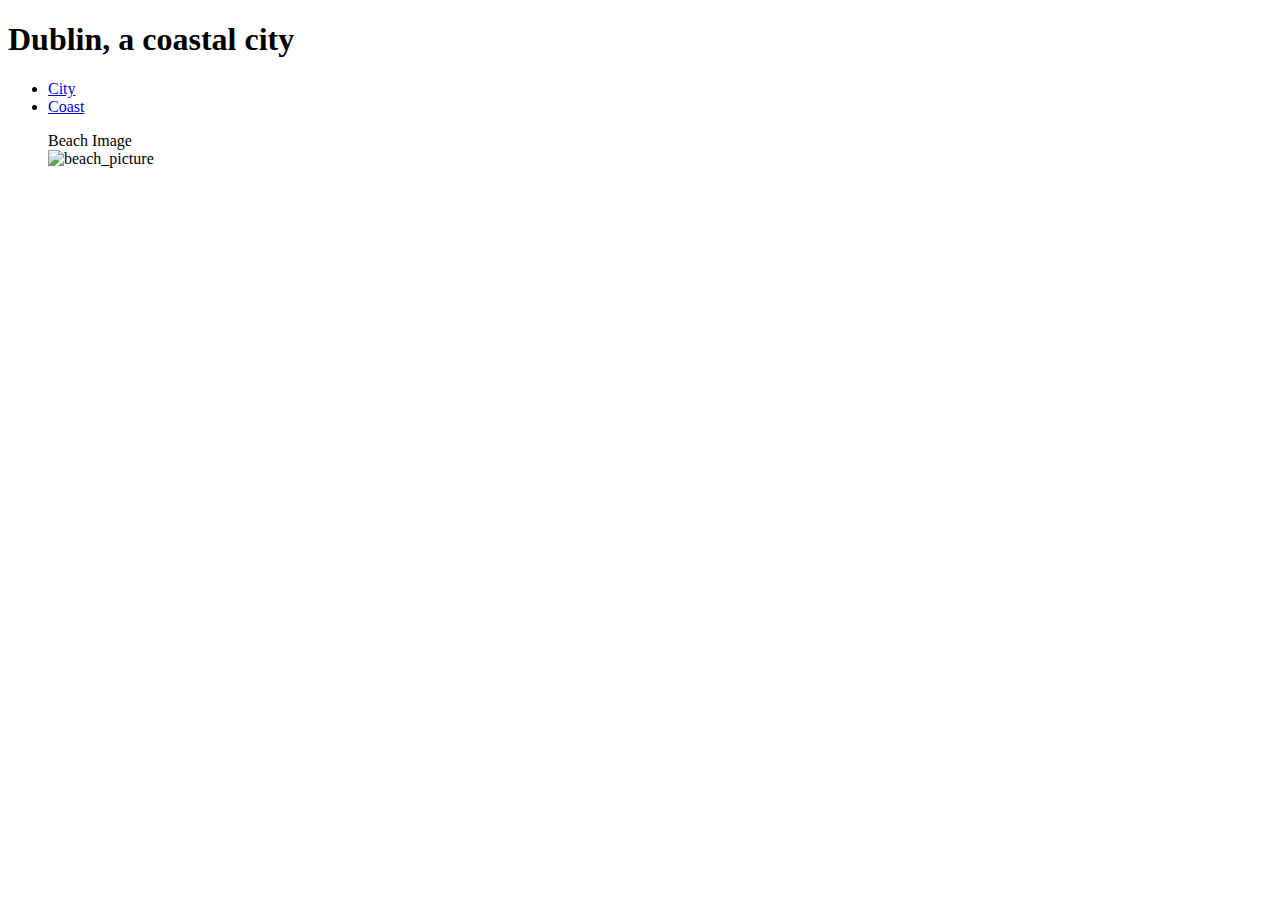
==== coast.html @ f24e8224 "Feat: added new hmtl page named coast.html" ====
<!DOCTYPE html>
<html lang="en">
<head>
    <meta charset="UTF-8">
    <meta name="viewport" content="width=device-width, initial-scale=1.0">
    <link href="assets/css/style.css" rel="stylesheet">
    <title>Dublin</title>
</head>
<body>
    <h1>Dublin, a coastal city</h1>
    <nav>
        <ul>
            <li>
                <a href="index.html">City</a>
            </li>
            <li>
                <a href="coast.html">Coast</a>
            </li>
        </ul>
    </nav>
    <figure>
        <figcaption class="caption-center">Beach Image</figcaption>
        <img src="assets/images/beach.jpg" alt="beach_picture">
    </figure>
    
</body>
</html>
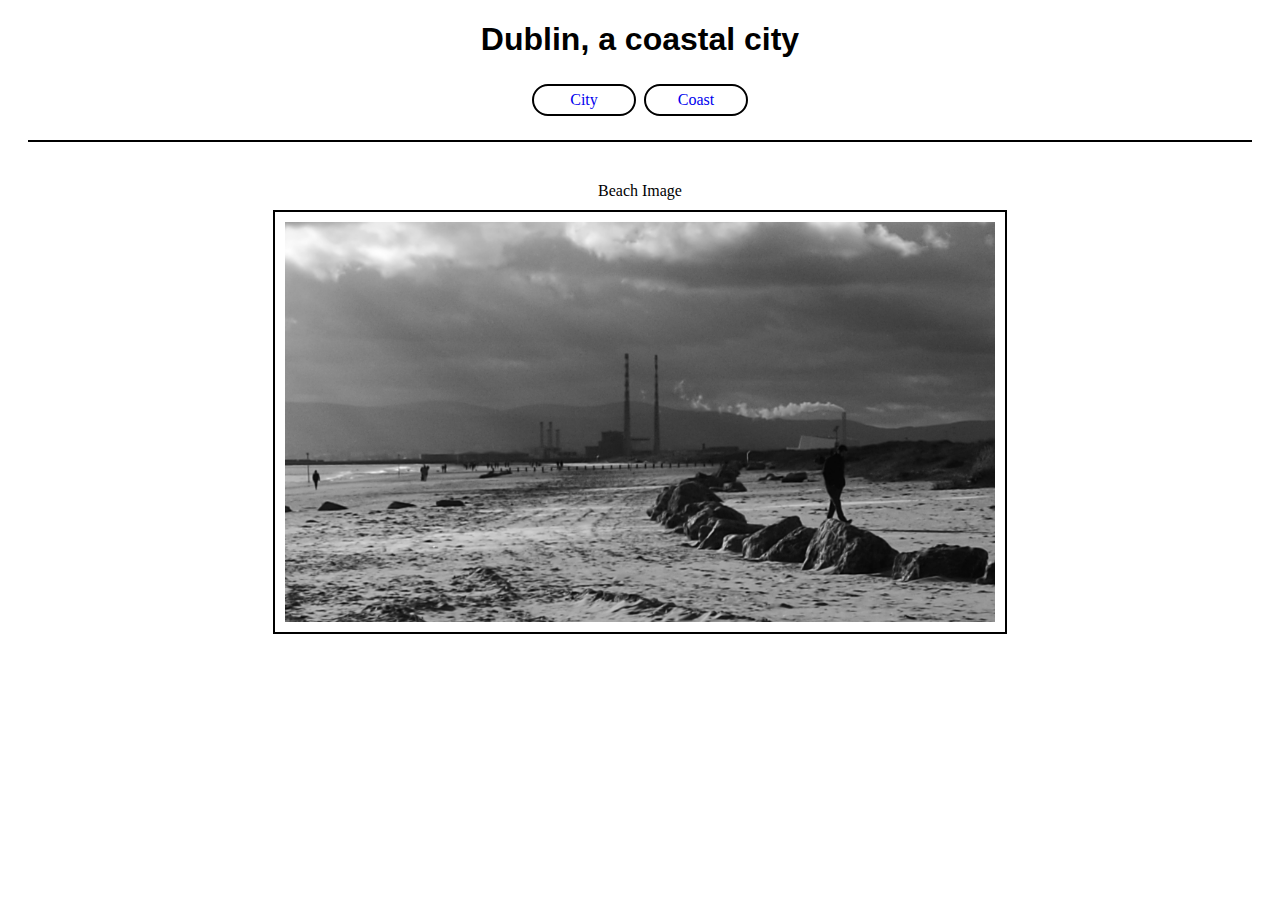
==== commit b62a96e4: "added section elemen to html.index and coast.html" ====
--- a/coast.html
+++ b/coast.html
@@ -18,10 +18,12 @@
             </li>
         </ul>
     </nav>
+    <section>
     <figure>
         <figcaption class="caption-center">Beach Image</figcaption>
         <img src="assets/images/beach.jpg" alt="beach_picture">
     </figure>
+    </section>
     
 </body>
 </html>--- a/assets/css/style.css
+++ b/assets/css/style.css
@@ -0,0 +1,52 @@
+ul {
+    list-style-type: none;
+    margin: 0;
+    padding: 0;
+  }
+  a {
+    border: 2px solid black;
+    border-radius: 50%;
+    width: 5rem;
+    padding: 5px 10px;
+    text-align: center;
+    text-decoration: none;
+    display: inline-block;
+    margin: 4px 2px;
+    border-radius: 16px;
+    font-family: Lato;
+  }
+
+  li {
+    display: inline;
+  }
+
+  nav {
+    text-align: center;
+    border-bottom: 2px solid black;
+    margin: 0px 20px 20px 20px;
+    padding-bottom: 20px;
+  }
+
+  img {
+    border: 2px solid black;
+    max-width: 60%;
+    padding: 10px;
+    display: block;
+    margin-left: auto;
+    margin-right: auto;
+    
+  }
+
+  h1 {
+    font-family: Roboto, sans-serif;
+    text-align: center;
+  }
+
+  figure {
+    margin-top: 40px;
+  }
+
+  .caption-center {
+    text-align: center;
+    padding-bottom: 10px;
+  }